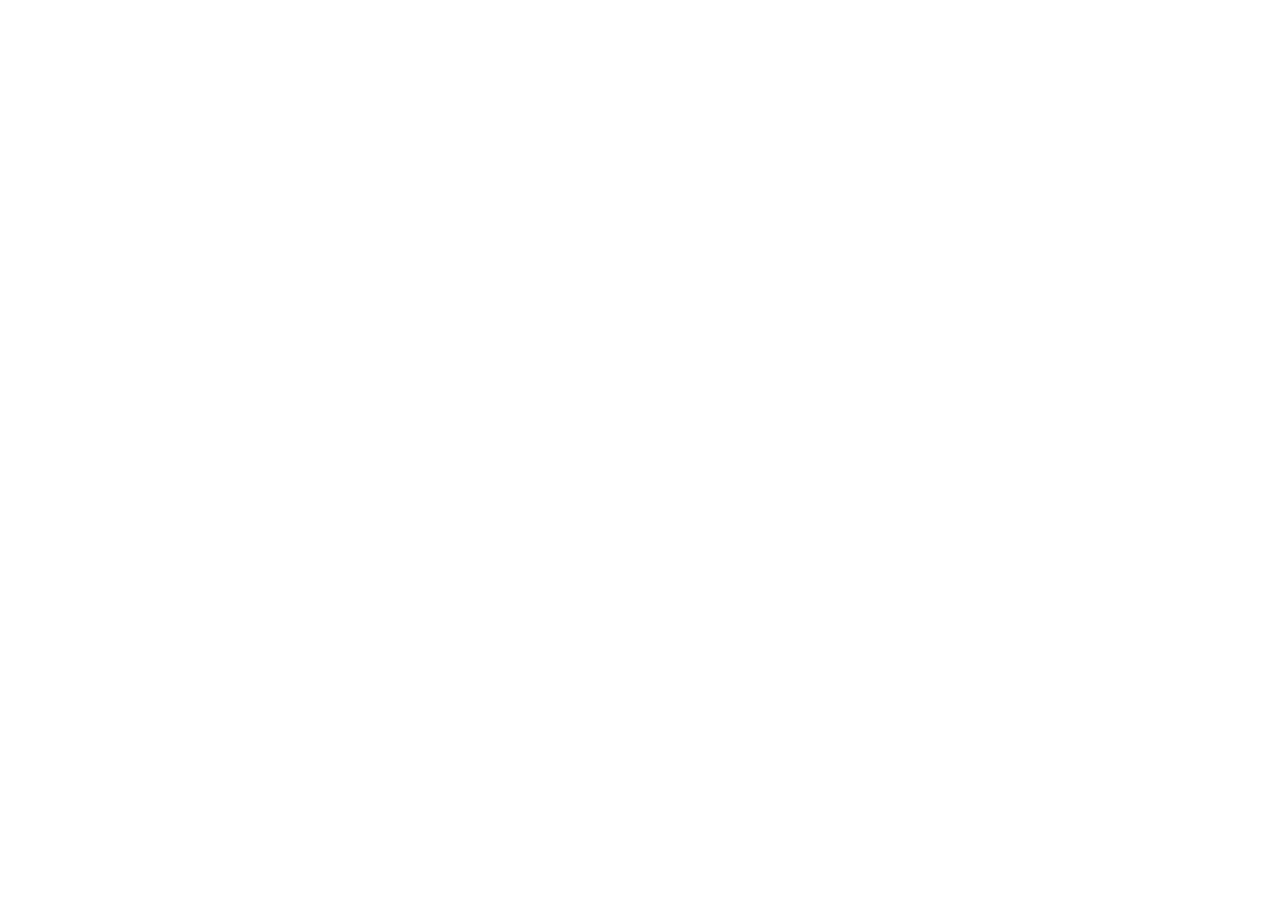
==== GunslingerApp/platforms/browser/www/index.html @ b586f691 "initial commit with phoneGap" ====
<!DOCTYPE html>
<html>
    <head>
        <meta charset="utf-8">
        <meta name="viewport" content="initial-scale=1, maximum-scale=1, user-scalable=no, width=device-width">
        <title>Blank App</title>
    </head>
    <body>
        <script type="text/javascript" src="cordova.js"></script>
    </body>
</html>
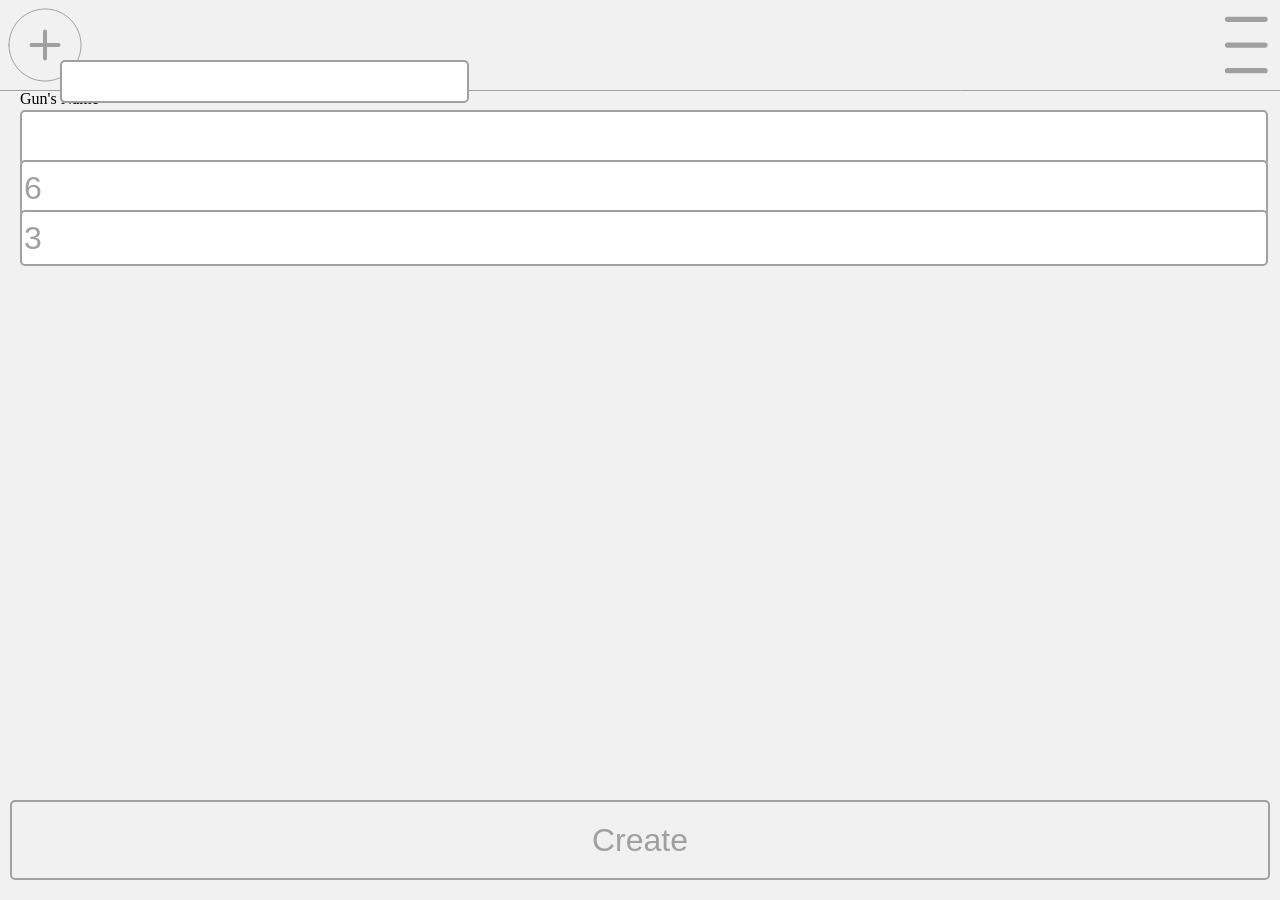
==== commit 8a3195d1: "starting file loading" ====
--- a/GunslingerApp/platforms/browser/www/index.html
+++ b/GunslingerApp/platforms/browser/www/index.html
@@ -1,11 +1,23 @@
 <!DOCTYPE html>
 <html>
-    <head>
-        <meta charset="utf-8">
-        <meta name="viewport" content="initial-scale=1, maximum-scale=1, user-scalable=no, width=device-width">
-        <title>Blank App</title>
-    </head>
-    <body>
-        <script type="text/javascript" src="cordova.js"></script>
-    </body>
+  <head>
+    <meta charset="utf-8">
+	<meta name="viewport" content="initial-scale=1, maximum-scale=1, user-scalable=no, width=device-width">
+	<title>Gunslinger App</title>
+    <script src="p5/p5.min.js"></script>
+    <script src="p5/addons/p5.dom.min.js"></script>
+    <script src="p5/addons/p5.sound.min.js"></script>
+    <script src="p5/addons/jquery-3.2.1.min.js"></script>
+    <script src="p5/Gunslinger/sketch.js"></script>
+    <script src="p5/Gunslinger/barrel.js"></script>
+    <script src="p5/Gunslinger/button.js"></script>
+    <script src="p5/Gunslinger/gritCounter.js"></script>
+	<script src="p5/Gunslinger/menu.js"></script>
+	<script src="p5/Gunslinger/inputGun.js"></script>
+    <style> body {padding: 0; margin: 0;} </style>
+    <link rel="stylesheet" type="text/css" href="p5/Gunslinger/index.css">
+  </head>
+  <body id = "body">
+    <script type="text/javascript" src="cordova.js"></script>
+  </body>
 </html>
--- a/GunslingerApp/platforms/browser/www/p5/Gunslinger/index.css
+++ b/GunslingerApp/platforms/browser/www/p5/Gunslinger/index.css
@@ -0,0 +1,96 @@
+#defaultCanvas0 {
+  position: fixed;
+  z-index: 0;
+}
+
+p {
+	margin: 0;
+}
+
+input {
+	z-index: 1;
+	border: 2px solid #a0a0a0;
+	border-radius: 5px;
+	color: #a0a0a0;
+	font-size: 2rem;
+	
+}
+
+.row-container {
+  display:flex;
+}
+
+.card {
+  margin: 20px;
+  flex: 25%;
+  padding: 0px;
+  border: 1px solid #c3c3c3;
+  background-color: #fafafa;
+  border-radius: 5px;
+}
+
+.brackets {
+}
+
+.title{
+  margin: 0;
+  padding: 10px;
+  text-align: center;
+  border-bottom: 1px solid #c3c3c3;
+}
+
+.card-body {
+  margin: 0;
+  padding: 10px;
+  text-align: center;
+}
+
+button {
+	position: absolute;
+	background-color: transparent;
+	color: transparent;
+	border: none;
+	border-radius: 5px;
+	padding: 0;
+}
+
+button:active {
+	background-color: rgba(136,136,136, 0.2);
+}
+
+.add {
+	border-radius: 50%;
+}
+
+.shoot, .reload {
+	border: 2px solid #f1f1f1;
+	color: #f1f1f1;
+	
+}
+
+.gunSubmit {
+	border: 2px solid #a0a0a0;
+	border-radius: 5px;
+	color: #a0a0a0;
+	font-size: 2rem;
+}
+
+
+
+
+
+
+
+
+
+
+
+
+
+
+
+
+
+
+
+
